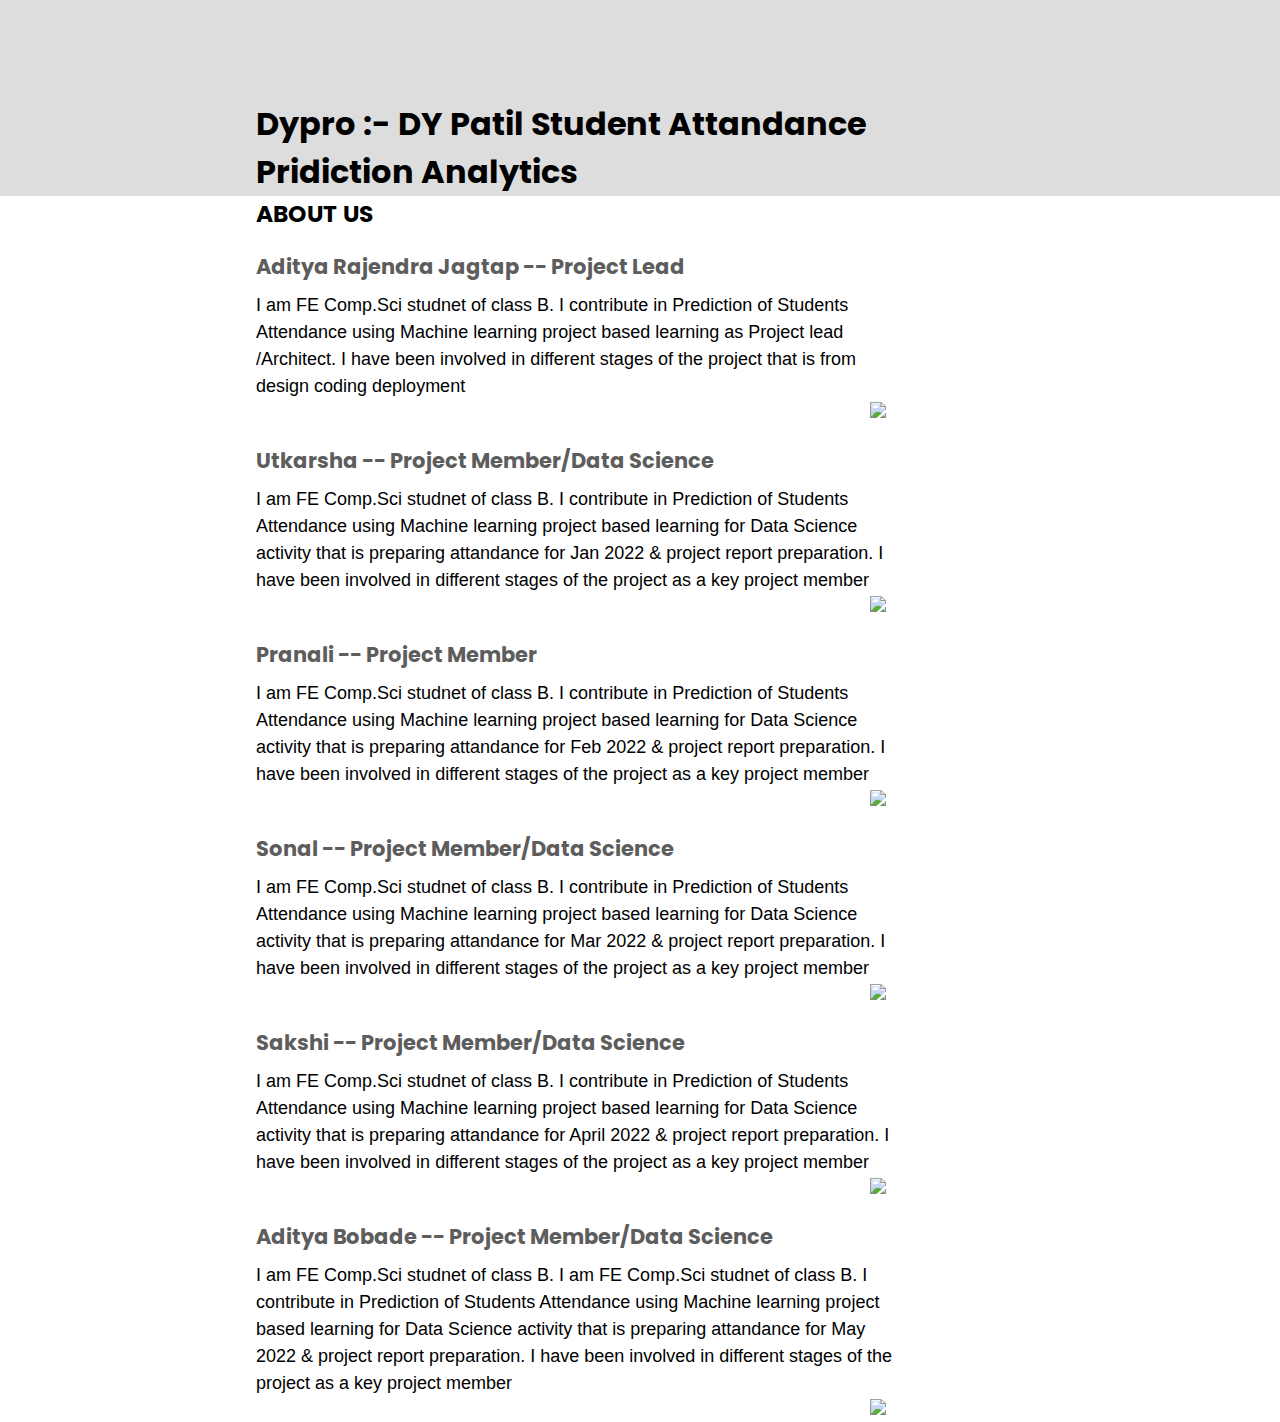
==== aboutredirect.html @ b542a2d5 "Add files via upload" ====
<!DOCTYPE html>
<html>

<head>
	<title>About Us</title>
	<meta charset="utf-8">
	<meta name="viewport" content="width=device-width, initial-scale=1.0">
	<link rel="stylesheet" href="https://pro.fontawesome.com/releases/v5.10.0/css/all.css">
	<link rel="stylesheet" type="text/css" href="css/style.css">
</head>

<body>

	<div class="section">
		<div class="container">
			<h1>Dypro :- DY Patil Student Attandance Pridiction Analytics </h1>
			<div class="content-section">
				<div class="title">
					<h3>About Us</h3>
				</div>
				<div class="content">
					<h3>Aditya Rajendra Jagtap -- Project Lead</h3>
					<p>I am FE Comp.Sci studnet of class B.
						I contribute in Prediction of Students Attendance using Machine learning project based learning
						as Project lead
						/Architect. I have been
						involved in different stages of the project that is from design coding deployment
					</p>
					<!-- <div class="button">
						<a href="">Read More</a>
					</div> -->
				</div>
				<!-- <div class="social">
					<a href=""><i class="fab fa-facebook-f"></i></a>
					<a href=""><i class="fab fa-twitter"></i></a>
					<a href=""><i class="fab fa-instagram"></i></a>
				</div> -->
			</div>
			<div class="image-section">
				<img src="image/WhatsApp Image 2022-06-12 at 10.46.05 AM.jpeg">
			</div>
			<div class="content-section">
				<div class="title">
					<!-- <h1>About Us</h1> -->
				</div>
				<div class="content">
					<h3>Utkarsha -- Project Member/Data Science</h3>
					<p>I am FE Comp.Sci studnet of class B.
						I contribute in Prediction of Students Attendance using Machine learning project based learning
						for Data Science
						activity that is preparing attandance for Jan 2022 & project report preparation.
						I have been involved in different stages of the project as a key project member

					</p>
					<!-- <div class="button">
									<a href="">Read More</a>
								</div> -->
				</div>
				<!-- <div class="social">
								<a href=""><i class="fab fa-facebook-f"></i></a>
								<a href=""><i class="fab fa-twitter"></i></a>
								<a href=""><i class="fab fa-instagram"></i></a>
							</div> -->
			</div>
			<div class="image-section">
				<img src="image/WhatsApp Image 2022-06-12 at 10.46.05 AM.jpeg">
			</div>
			<div class="content-section">
				<div class="title">
					<!-- <h1>About Us</h1> -->
				</div>
				<div class="content">
					<h3>Pranali -- Project Member</h3>
					<p>I am FE Comp.Sci studnet of class B.
						I contribute in Prediction of Students Attendance using Machine learning project based learning
						for Data Science
						activity that is preparing attandance for Feb 2022 & project report preparation.
						I have been involved in different stages of the project as a key project member

					</p>
					<!-- <div class="button">
									<a href="">Read More</a>
								</div> -->
				</div>
				<!-- <div class="social">
								<a href=""><i class="fab fa-facebook-f"></i></a>
								<a href=""><i class="fab fa-twitter"></i></a>
								<a href=""><i class="fab fa-instagram"></i></a>
							</div> -->
			</div>
			<div class="image-section">
				<img src="image/Pranali.jpeg">
			</div>
			<div class="content-section">
				<div class="title">
					<!-- <h1>About Us</h1> -->
				</div>
				<div class="content">
					<h3>Sonal -- Project Member/Data Science</h3>
					<p>I am FE Comp.Sci studnet of class B.
						I contribute in Prediction of Students Attendance using Machine learning project based learning
						for Data Science
						activity that is preparing attandance for Mar 2022 & project report preparation.
						I have been involved in different stages of the project as a key project member

						<!-- <div class="button">
									<a href="">Read More</a>
								</div> -->
				</div>
				<!-- <div class="social">
								<a href=""><i class="fab fa-facebook-f"></i></a>
								<a href=""><i class="fab fa-twitter"></i></a>
								<a href=""><i class="fab fa-instagram"></i></a>
							</div> -->
			</div>
			<div class="image-section">
				<img src="image/Sonal.jpg">
			</div>
			<div class="content-section">
				<div class="title">
					<!-- <h1>About Us</h1> -->
				</div>
				<div class="content">
					<h3>Sakshi -- Project Member/Data Science</h3>
					<p>I am FE Comp.Sci studnet of class B.
						I contribute in Prediction of Students Attendance using Machine learning project based learning
						for Data Science
						activity that is preparing attandance for April 2022 & project report preparation.
						I have been involved in different stages of the project as a key project member

					</p>
					<!-- <div class="button">
									<a href="">Read More</a>
								</div> -->
				</div>
				<!-- <div class="social">
								<a href=""><i class="fab fa-facebook-f"></i></a>
								<a href=""><i class="fab fa-twitter"></i></a>
								<a href=""><i class="fab fa-instagram"></i></a>
							</div> -->
			</div>
			<div class="image-section">
				<img src="image/Sakshi.jpg">
			</div>

			<div class="content-section">
				<div class="title">
				</div>
				<div class="content">
					<h3>Aditya Bobade -- Project Member/Data Science</h3>
					<p>I am FE Comp.Sci studnet of class B.
						I am FE Comp.Sci studnet of class B.
						I contribute in Prediction of Students Attendance using Machine learning project based learning
						for Data Science
						activity that is preparing attandance for May 2022 & project report preparation.
						I have been involved in different stages of the project as a key project member

					</p>
					<!-- <div class="button">
						<a href="">Read More</a>
					</div> -->
				</div>
				<!-- <div class="social">
					<a href=""><i class="fab fa-facebook-f"></i></a>
					<a href=""><i class="fab fa-twitter"></i></a>
					<a href=""><i class="fab fa-instagram"></i></a>
				</div> -->
			</div>
			<div class="image-section">
				<img src="image/Bobade.jpeg">
			</div>
			<div>
				<p>




				</p>
			</div>
		</div>
	</div>


</body>

</html>
---- css/style.css ----
@import url('https://fonts.googleapis.com/css2?family=Poppins:wght@200;300;400&display=swap');

* {
	margin: 0px;
	padding: 0px;
	box-sizing: border-box;
	font-family: 'Poppins', sans-serif;
}

.section {
	width: 100%;
	min-height: 100%;
	background-color: #ddd;
}

.container {
	width: 60%;
	display: block;
	margin: auto;
	padding-top: 100px;
}

.content-section {
	float: left;
	width: 85%;
}

.image-section {
	float: right;
	width: 20%;
}

.image-section img {
	width: 80%;
	height: auto;
}

.content-section .title {
	text-transform: uppercase;
	font-size: 20px;
}



.content-section .content h3 {
	margin-top: 20px;
	color: #5d5d5d;
	font-size: 21px;
}

.content-section .content p {
	margin-top: 10px;
	font-family: sans-serif;
	font-size: 18px;
	line-height: 1.5;
}

.content-section .content .button {
	margin-top: 30px;
}

.content-section .content .button a {
	background-color: #3d3d3d;
	padding: 12px 40px;
	text-decoration: none;
	color: #fff;
	font-size: 25px;
	letter-spacing: 1.5px;
}

.content-section .content .button a:hover {
	background-color: #a52a2a;
	color: #fff;
}

.content-section .social {
	margin: 40px 40px;
}

.content-section .social i {
	color: #a52a2a;
	font-size: 30px;
	padding: 0px 10px;
}

.content-section .social i:hover {
	color: #3d3d3d;
}

@media screen and (max-width: 768px) {
	.container {
		width: 80%;
		display: block;
		margin: auto;
		padding-top: 50px;
	}

	.content-section {
		float: none;
		width: 100%;
		display: block;
		margin: auto;
	}

	.image-section {
		float: none;
		width: 100%;

	}

	.image-section img {
		width: 100%;
		height: auto;
		display: block;
		margin: auto;
	}

	.content-section .title {
		text-align: center;
		font-size: 19px;
	}

	.content-section .content .button {
		text-align: center;
	}

	.content-section .content .button a {
		padding: 9px 30px;
	}

	.content-section .social {
		text-align: center;
	}

}
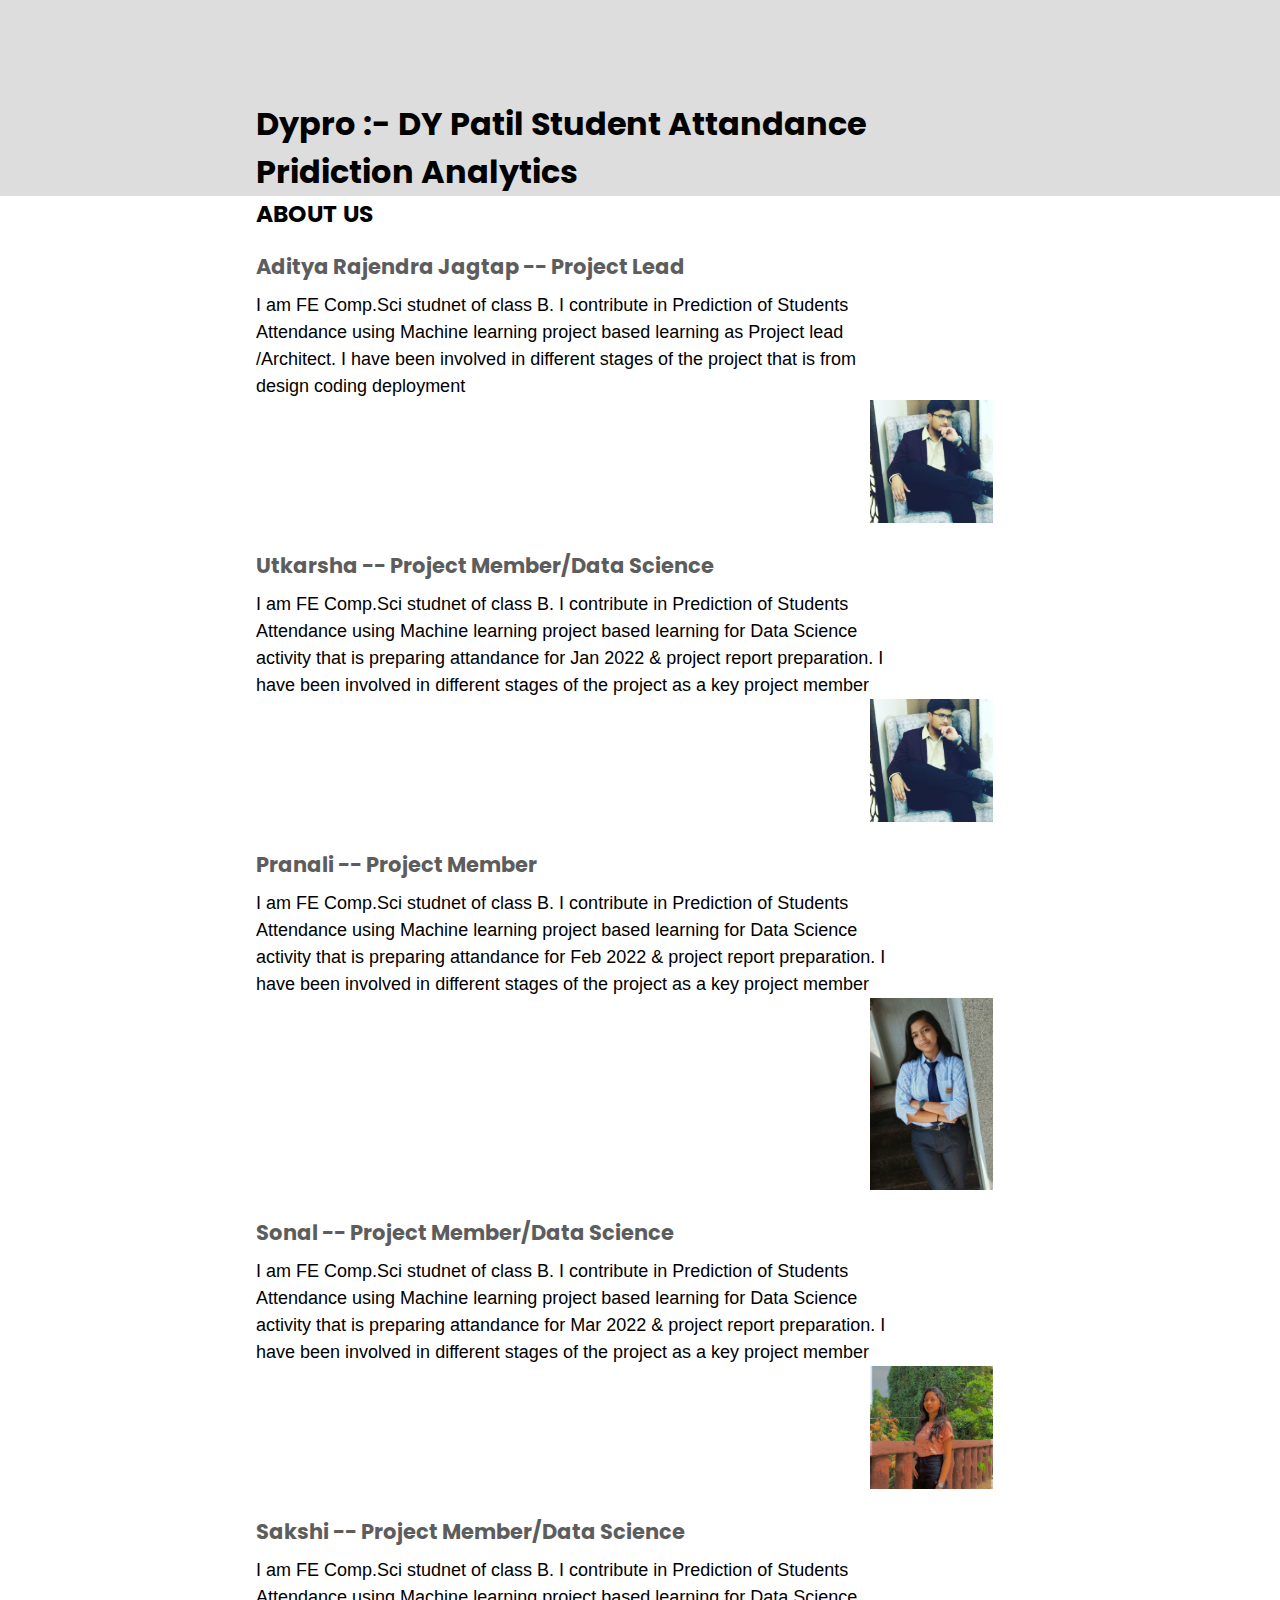
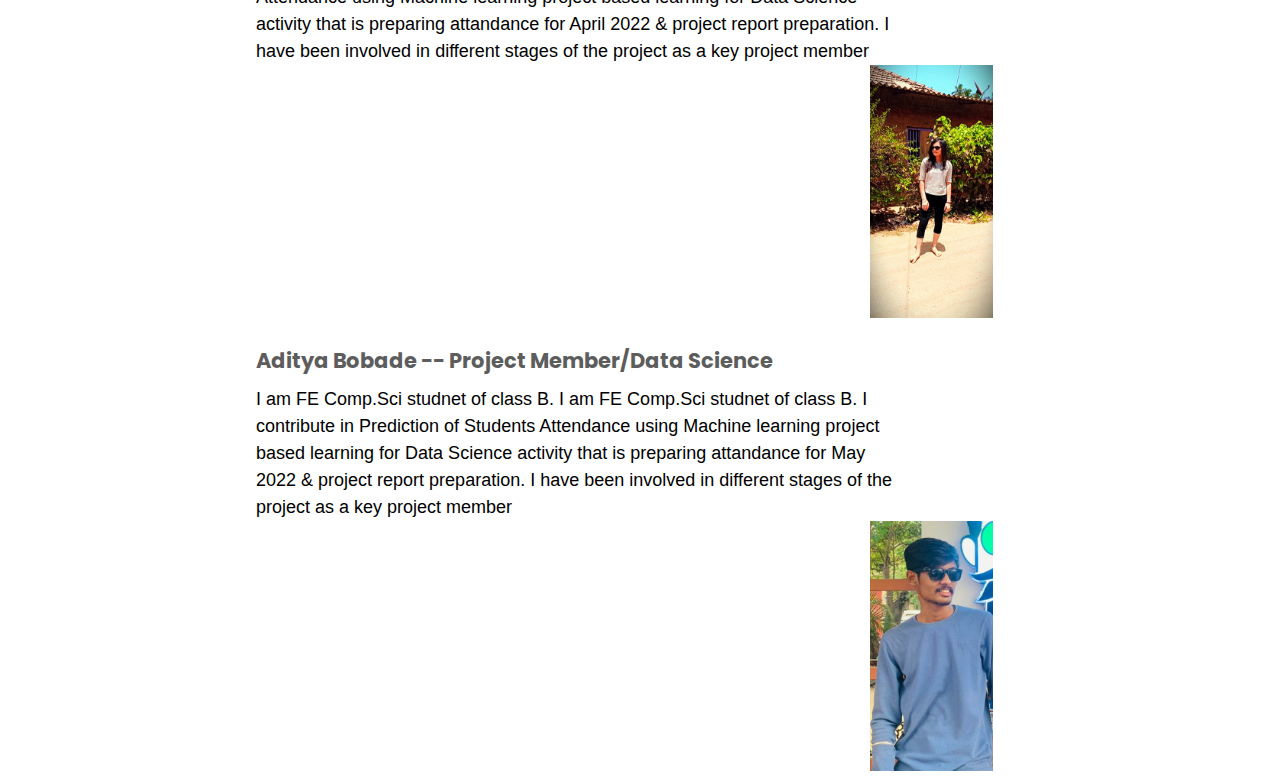
==== commit e5d466a6: "Add files via upload" ====
--- a/aboutredirect.html
+++ b/aboutredirect.html
@@ -37,7 +37,7 @@
 				</div> -->
 			</div>
 			<div class="image-section">
-				<img src="image/WhatsApp Image 2022-06-12 at 10.46.05 AM.jpeg">
+				<img src="WhatsApp Image 2022-06-12 at 10.46.05 AM.jpeg">
 			</div>
 			<div class="content-section">
 				<div class="title">
@@ -63,7 +63,7 @@
 							</div> -->
 			</div>
 			<div class="image-section">
-				<img src="image/WhatsApp Image 2022-06-12 at 10.46.05 AM.jpeg">
+				<img src="WhatsApp Image 2022-06-12 at 10.46.05 AM.jpeg">
 			</div>
 			<div class="content-section">
 				<div class="title">
@@ -89,7 +89,7 @@
 							</div> -->
 			</div>
 			<div class="image-section">
-				<img src="image/Pranali.jpeg">
+				<img src="Pranali.jpeg">
 			</div>
 			<div class="content-section">
 				<div class="title">
@@ -114,7 +114,7 @@
 							</div> -->
 			</div>
 			<div class="image-section">
-				<img src="image/Sonal.jpg">
+				<img src="Sonal.jpg">
 			</div>
 			<div class="content-section">
 				<div class="title">
@@ -140,7 +140,7 @@
 							</div> -->
 			</div>
 			<div class="image-section">
-				<img src="image/Sakshi.jpg">
+				<img src="Sakshi.jpg">
 			</div>
 
 			<div class="content-section">
@@ -167,7 +167,7 @@
 				</div> -->
 			</div>
 			<div class="image-section">
-				<img src="image/Bobade.jpeg">
+				<img src="Bobade.jpeg">
 			</div>
 			<div>
 				<p>
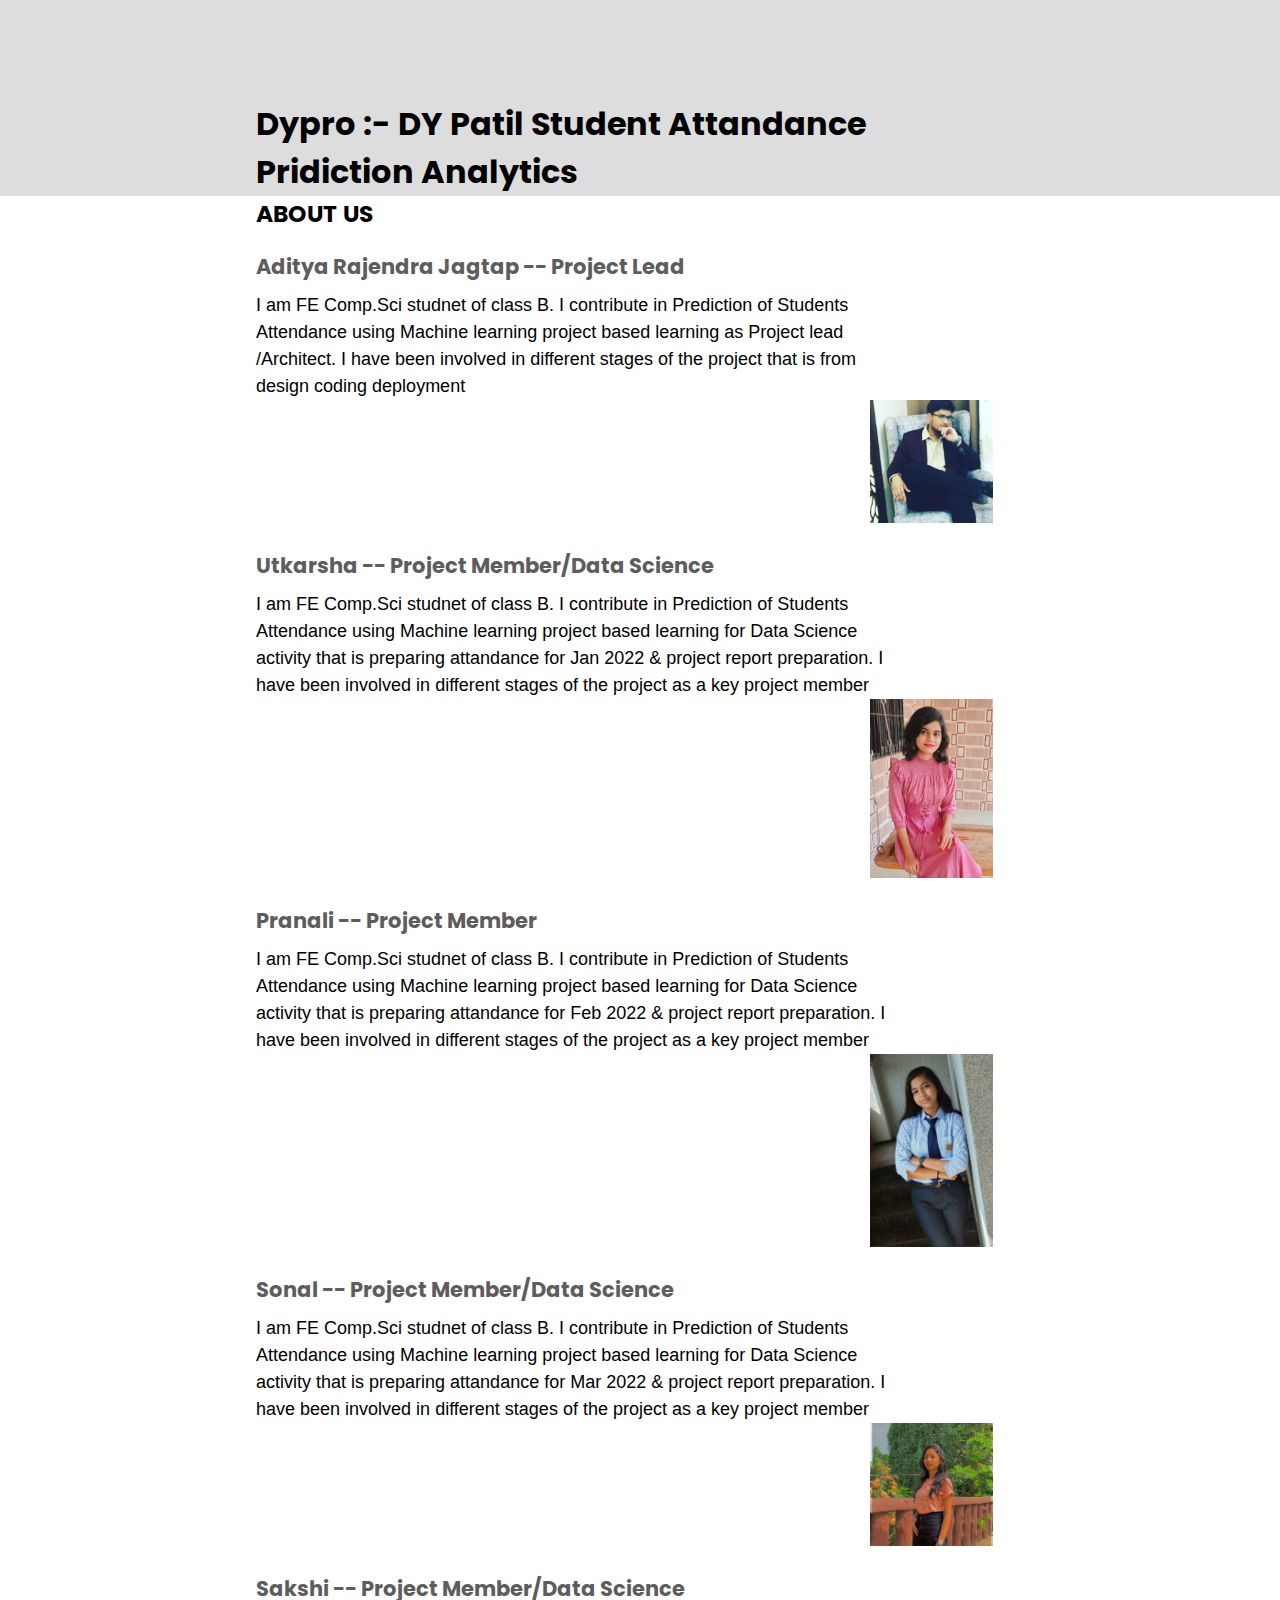
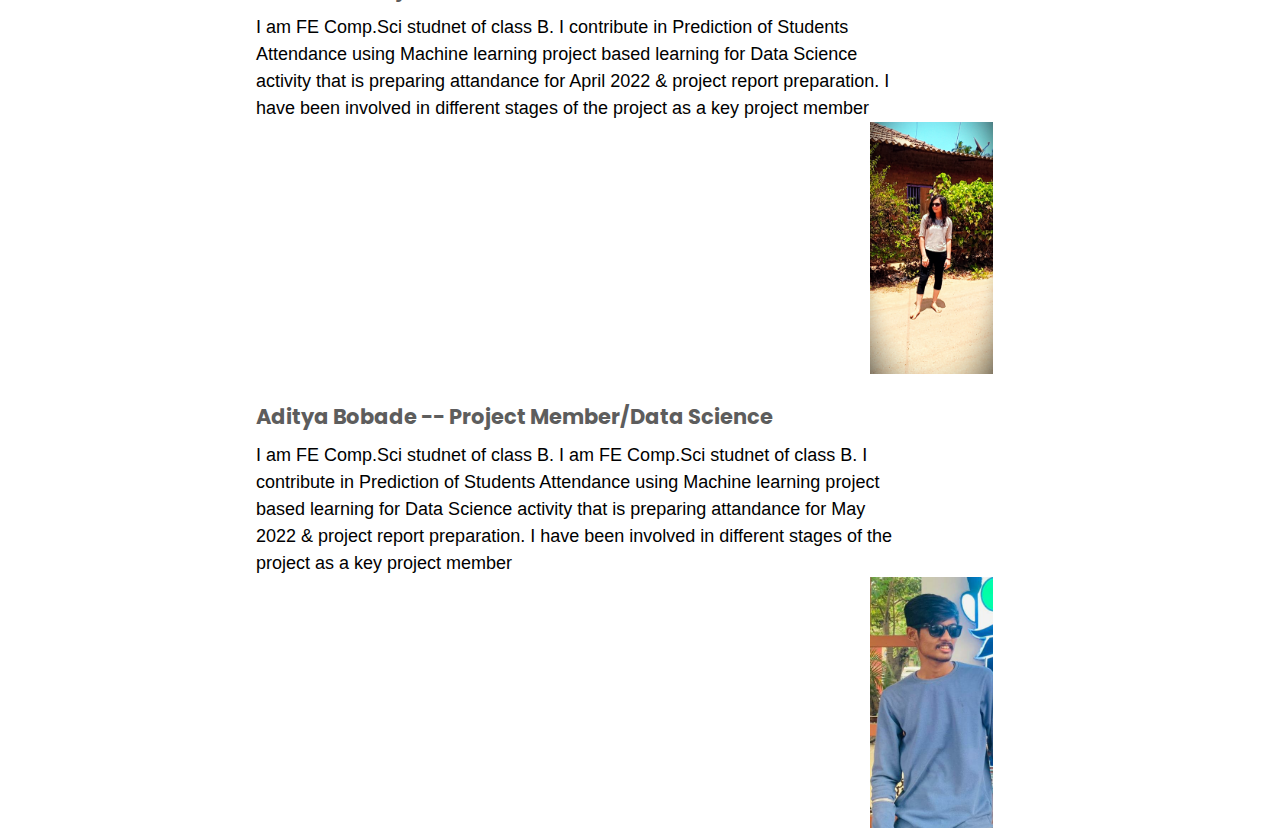
==== commit 52d6d99e: "Add files via upload" ====
--- a/aboutredirect.html
+++ b/aboutredirect.html
@@ -63,7 +63,7 @@
 							</div> -->
 			</div>
 			<div class="image-section">
-				<img src="WhatsApp Image 2022-06-12 at 10.46.05 AM.jpeg">
+				<img src="utkarsha.jpeg">
 			</div>
 			<div class="content-section">
 				<div class="title">
